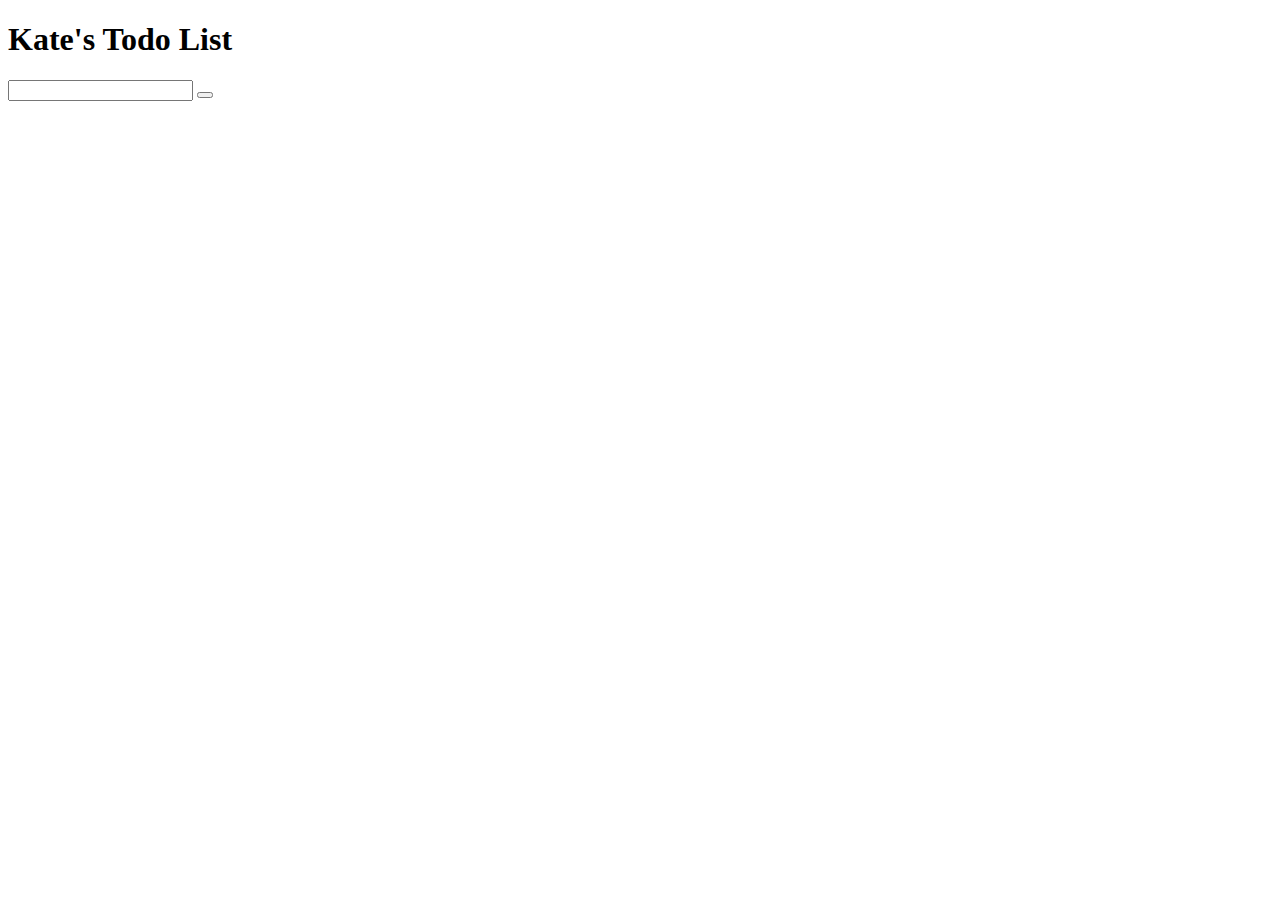
==== src/index.html @ b07238a4 "put source files into src folder" ====
<!DOCTYPE html>
<html lang="en">
<head>
    <meta charset="UTF-8">
    <meta http-equiv="X-UA-Compatible" content="IE=edge">
    <meta name="viewport" content="width=device-width, initial-scale=1.0">
    <link rel="stylesheet" href="https://cdnjs.cloudflare.com/ajax/libs/font-awesome/6.0.0-beta3/css/all.min.css" integrity="sha512-Fo3rlrZj/k7ujTnHg4CGR2D7kSs0v4LLanw2qksYuRlEzO+tcaEPQogQ0KaoGN26/zrn20ImR1DfuLWnOo7aBA==" crossorigin="anonymous" referrerpolicy="no-referrer" />

    <link rel="preconnect" href="https://fonts.googleapis.com">
<link rel="preconnect" href="https://fonts.gstatic.com" crossorigin>
<link href="https://fonts.googleapis.com/css2?family=Roboto:wght@100&display=swap" rel="stylesheet">

<link rel="stylesheet" href="style.css">
    <script src="script.js"></script>
    
<title>Todo List</title>
</head>
<body>
    <header>
        <h1>Kate's Todo List</h1>
    </header>
        <form>
            <input type="text" class="todo-input">
            <button class="todo-button" type="submit">
                <i class="fas fa-plus-square"></i>
            </button>
        </form>
        <div class="todo-container">
            <ul class="todo-list"></ul>
        </div>
                
    
</body>
</html>
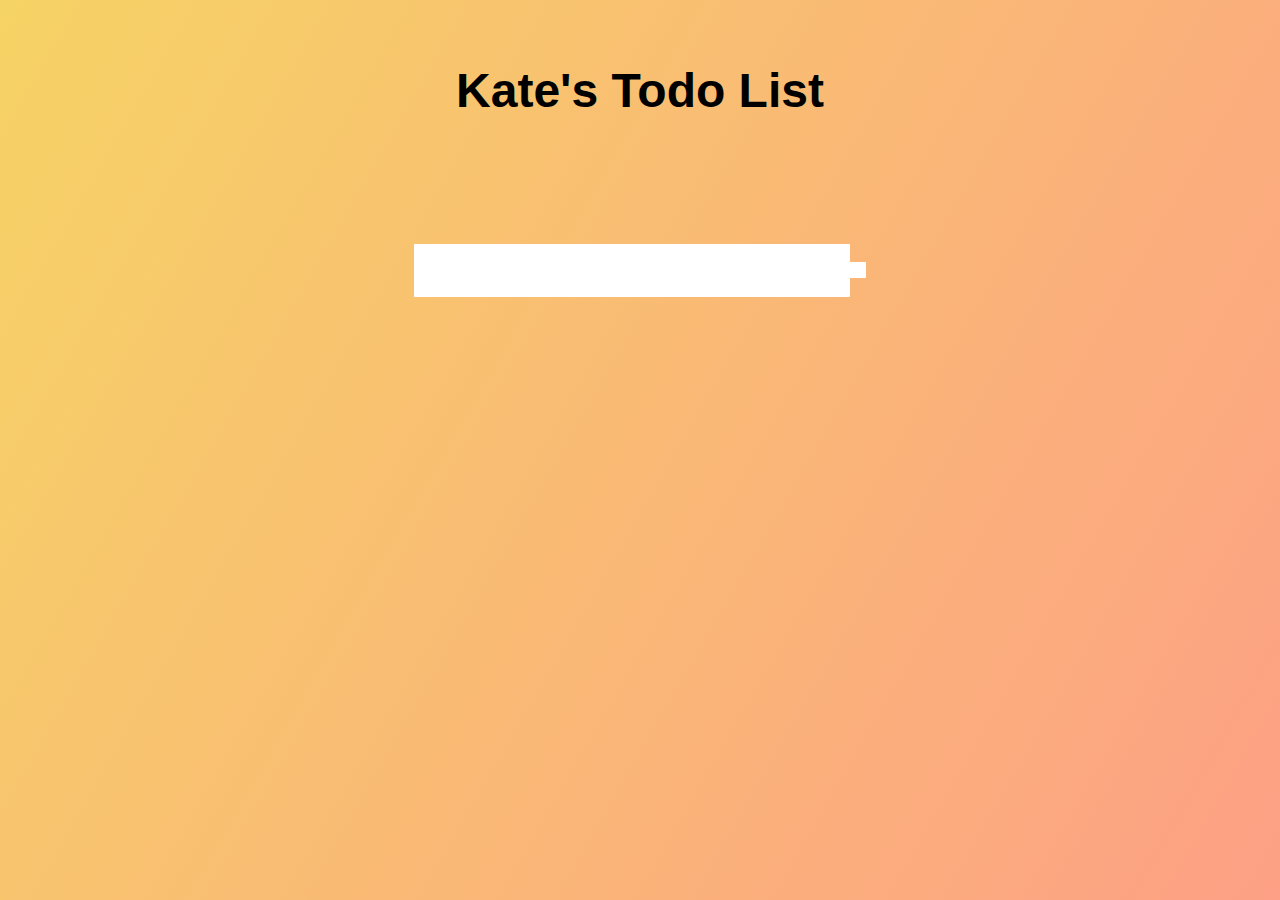
==== commit fd976b31: "Add ToDo List Items and Event Listeners for Check/Delete" ====
--- a/src/index.html
+++ b/src/index.html
@@ -10,8 +10,8 @@
 <link rel="preconnect" href="https://fonts.gstatic.com" crossorigin>
 <link href="https://fonts.googleapis.com/css2?family=Roboto:wght@100&display=swap" rel="stylesheet">
 
-<link rel="stylesheet" href="style.css">
-    <script src="script.js"></script>
+<link rel="stylesheet" async href="style.css">
+    <script src="script.js" async></script>
     
 <title>Todo List</title>
 </head>
@@ -26,9 +26,12 @@
             </button>
         </form>
         <div class="todo-container">
-            <ul class="todo-list"></ul>
+            <!-- unordered list to store all our todo list elements, each element will have a delete & checked button -->
+            <ul class="todo-list">  
+            
+            </ul>
         </div>
                 
     
 </body>
-</html>
+</html>--- a/src/style.css
+++ b/src/style.css
@@ -0,0 +1,80 @@
+* {
+  margin: 0;
+  padding: 0;
+  box-sizing: border-box; /* border box makes it to where when you set the height, that is including the border size and padding
+    instaad of adding to it */
+}
+
+body {
+  background-image: linear-gradient(120deg, #f6d365, #fda085);
+  color: black;
+  font-family: "Poppins", sans-serif;
+  min-height: 100vh; /* 100% of the viewport height  */
+}
+header {
+  font-size: 1.5rem;
+}
+
+header,
+form {
+  min-height: 20vh;
+  display: flex;
+  justify-content: center;
+  align-items: center;
+}
+form input,
+form button {
+  padding: 0.5rem;
+  font-size: 2rem;
+  background: white;
+  border: none;
+}
+form button {
+  color: #fda085;
+  background: white;
+  cursor: pointer;
+  transition: all 0.3s ease;
+}
+form button:hover {
+  background: #fda085;
+  color: white;
+}
+
+.todo-container {
+  display: flex;
+  justify-content: center;
+  align-items: center;
+}
+
+.todo-list {
+  min-width: 30%;
+  list-style: none;
+}
+
+.todo {
+  margin: 0.5rem;
+  background: white;
+  color: black;
+  font-size: 1.5rem;
+  display: flex;
+  justify-content: space-between;
+  align-items: center;
+}
+
+.todo li {
+  flex: 1;
+}
+
+.delete-btn,
+.complete-btn {
+  background: #ff6f47;
+  color: white;
+  border: 1px solid white;
+  padding: 1rem;
+  cursor: pointer;
+  font-size: 1rem;
+}
+
+.complete-btn {
+  background: rgb(65, 204, 83);
+}
